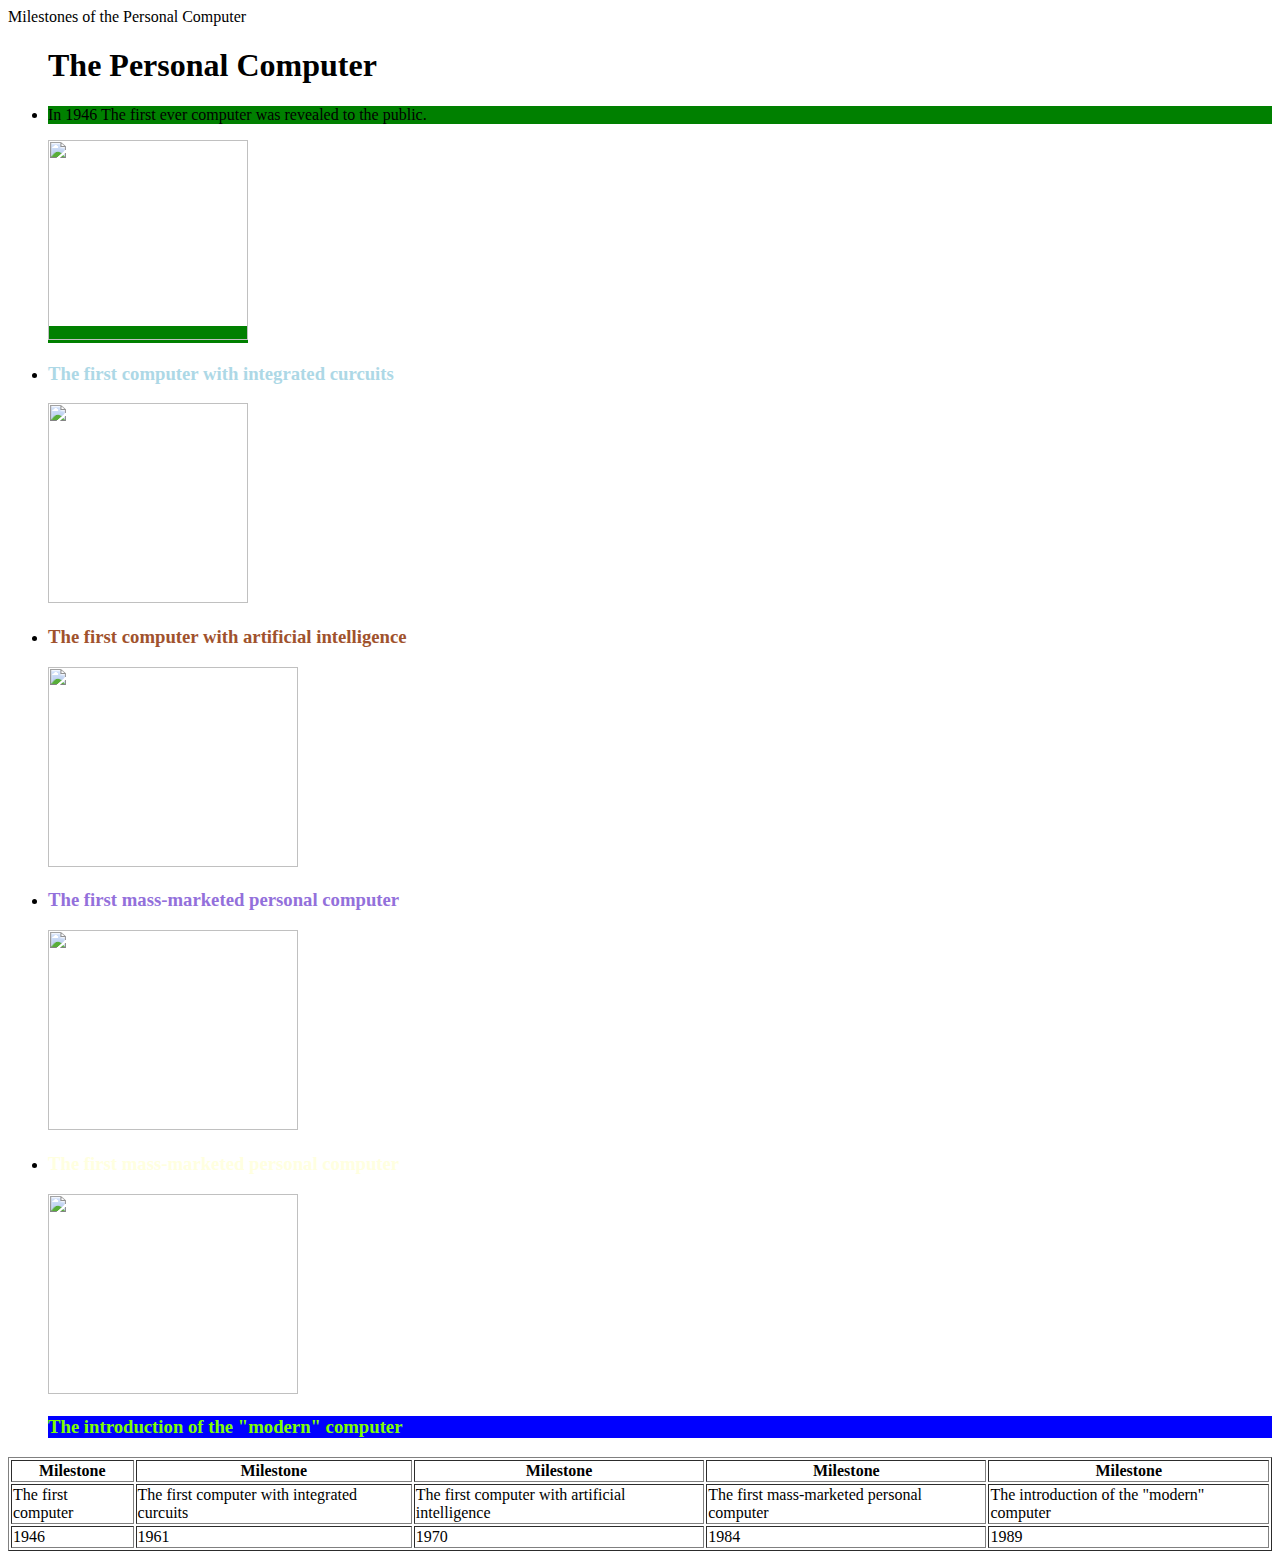
==== index.html @ 9191ef34 "Update index.html" ====
<!DOCTYPE html>
<html>
    <head>Milestones of the Personal Computer</head>

<style>
.class5{ color:chartreuse;}
.class4{color:LightYellow}
.class3{color:MediumPurple}
.class2{color:Sienna}
.class1{color:lightblue}
.class5{background-color:blue;}
.green{background-color:green;}
</style>
<body>
<ul>
    <h1>The Personal Computer</h1>
<li>
    <p class="green">In 1946 The first ever computer was revealed to the public.</p>
<a class="green" href="https://antonoson.blogspot.com/2021/04/first-generation-of-computer-first.html"><img src="https://bloximages.chicago2.vip.townnews.com/tucson.com/content/tncms/assets/v3/editorial/9/3e/93eb7683-ee08-58a2-beed-2b5cebd45675/5a7203351d893.image.jpg?resize=1200%2C918" width="200px" height="200px"></a></a>
</li>
<li>
<h3 class="class1">The first computer with integrated curcuits</h3>
<a href="https://www.timetoast.com/timelines/the-five-generations-of-computers-8d0c229b-edd8-413a-94ec-474d20cd8c9c"><img src="https://s3.amazonaws.com/s3.timetoast.com/public/uploads/photo/12516725/image/dad8a36eeb3a2742601018d800211eb7" width="200px" height="200px"></a></a>
</li>
<li>
<h3 class="class2">The first computer with artificial intelligence</h3>
<a href="http://justphonecallportal.blogspot.com/2016/02/computers-invented-to-solve-problems.html"><img src="https://th.bing.com/th/id/OIP.ohJ903aza0FZc6IkAXVh3QHaE4?pid=ImgDet&rs=1" width="250px" height="200px"></a></a>
</li>
<li>
<h3 class="class3">The first mass-marketed personal computer</h3>
<a href="https://www.businessinsider.in/What-8-of-the-world's-most-popular-tech-gadgets-looked-like-when-they-were-first-released/Nintendo-Switch-the-companys-latest-stab-at-handheld-gaming-was-released-in-2017-/slideshow/67916055.cms"><img src="https://www.businessinsider.in/thumb/msid-67916064,width-640,resizemode-4,imgsize-303662/What-8-of-the-worlds-most-popular-tech-gadgets-looked-like-when-they-were-first-released/The-Apple-Macintosh-made-its-debut-in-1984-as-the-first-mass-market-personal-computer-.jpg" width="250px" height="200px"></a></a>
</li>
<li>
    <h3 class="class4">The first mass-marketed personal computer</h3>
<a href="http://silvinhahba.blogspot.com/2016/10/all-about-laptop.html"><img src="https://th.bing.com/th/id/R.a243c72be94e93f1399f3399b06c7677?rik=hrhQ9%2b%2fJ1SSPHA&riu=http%3a%2f%2fwww.riskmanagementmonitor.com%2fwp-content%2fuploads%2f2014%2f12%2fLaptop1.jpg&ehk=OfidPRNnM1a1JERcjUs9J725LwV1tT7YdUTEmeAi5Gw%3d&risl=1&pid=ImgRaw&r=0" width="250px" height="200px"></a></a>
<h3 class="class5">The introduction of the "modern" computer</h3>
</ul>
<table border="1">
    <tr>
        <th>Milestone</th>
        <th>Milestone</th>
        <th>Milestone</th>
        <th>Milestone</th>
        <th>Milestone</th>
        
    </tr>
    <tr>
        <td>The first computer      </td>
        <td>The first computer with integrated curcuits</td>
        <td>The first computer with artificial intelligence</td>
        <td>The first mass-marketed personal computer</td>
        <td>The introduction of the "modern" computer</td>
        
    </tr>
    <tr>
        <td>1946</td>
        <td>1961</td>
        <td>1970</td>
        <td>1984</td>
        <td>1989</td>
        
    </tr>
    
</body>
</html>
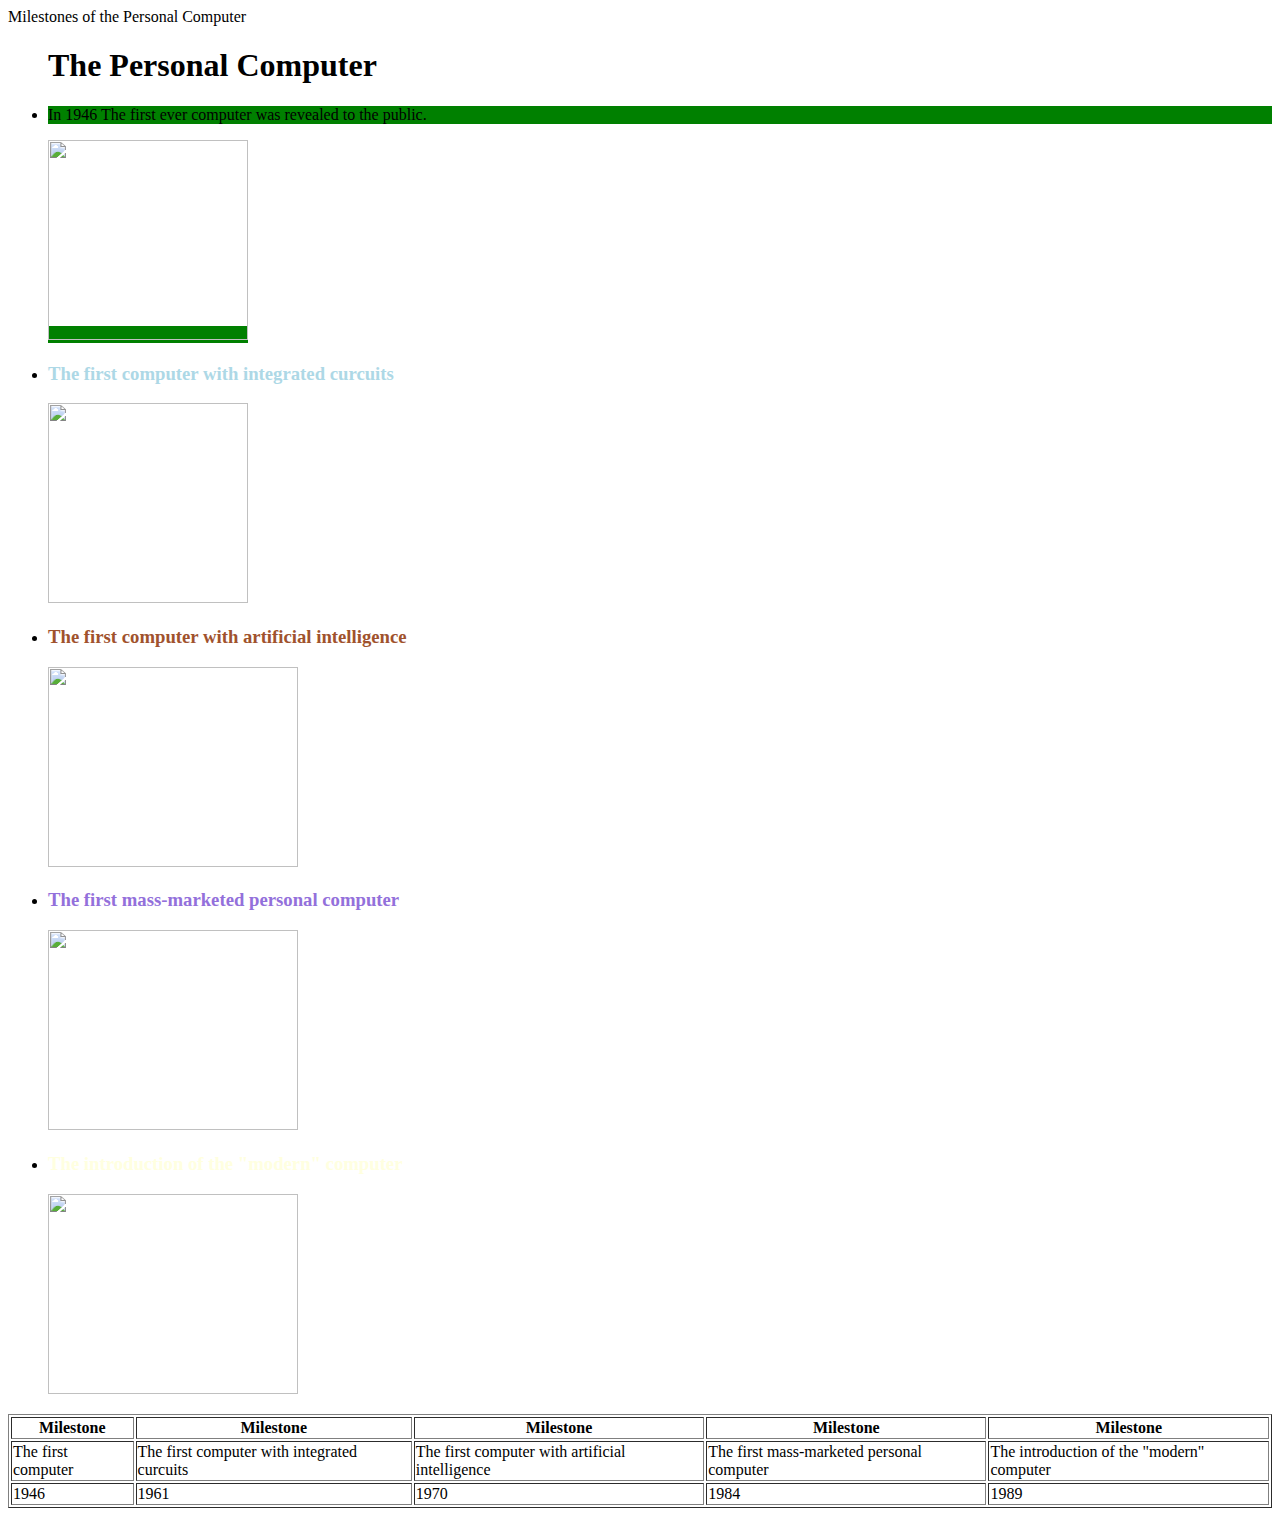
==== commit 3039d064: "Update index.html" ====
--- a/index.html
+++ b/index.html
@@ -31,9 +31,9 @@
 <a href="https://www.businessinsider.in/What-8-of-the-world's-most-popular-tech-gadgets-looked-like-when-they-were-first-released/Nintendo-Switch-the-companys-latest-stab-at-handheld-gaming-was-released-in-2017-/slideshow/67916055.cms"><img src="https://www.businessinsider.in/thumb/msid-67916064,width-640,resizemode-4,imgsize-303662/What-8-of-the-worlds-most-popular-tech-gadgets-looked-like-when-they-were-first-released/The-Apple-Macintosh-made-its-debut-in-1984-as-the-first-mass-market-personal-computer-.jpg" width="250px" height="200px"></a></a>
 </li>
 <li>
-    <h3 class="class4">The first mass-marketed personal computer</h3>
+    <h3 class="class4">The introduction of the "modern" computer</h3>
 <a href="http://silvinhahba.blogspot.com/2016/10/all-about-laptop.html"><img src="https://th.bing.com/th/id/R.a243c72be94e93f1399f3399b06c7677?rik=hrhQ9%2b%2fJ1SSPHA&riu=http%3a%2f%2fwww.riskmanagementmonitor.com%2fwp-content%2fuploads%2f2014%2f12%2fLaptop1.jpg&ehk=OfidPRNnM1a1JERcjUs9J725LwV1tT7YdUTEmeAi5Gw%3d&risl=1&pid=ImgRaw&r=0" width="250px" height="200px"></a></a>
-<h3 class="class5">The introduction of the "modern" computer</h3>
+</li>
 </ul>
 <table border="1">
     <tr>
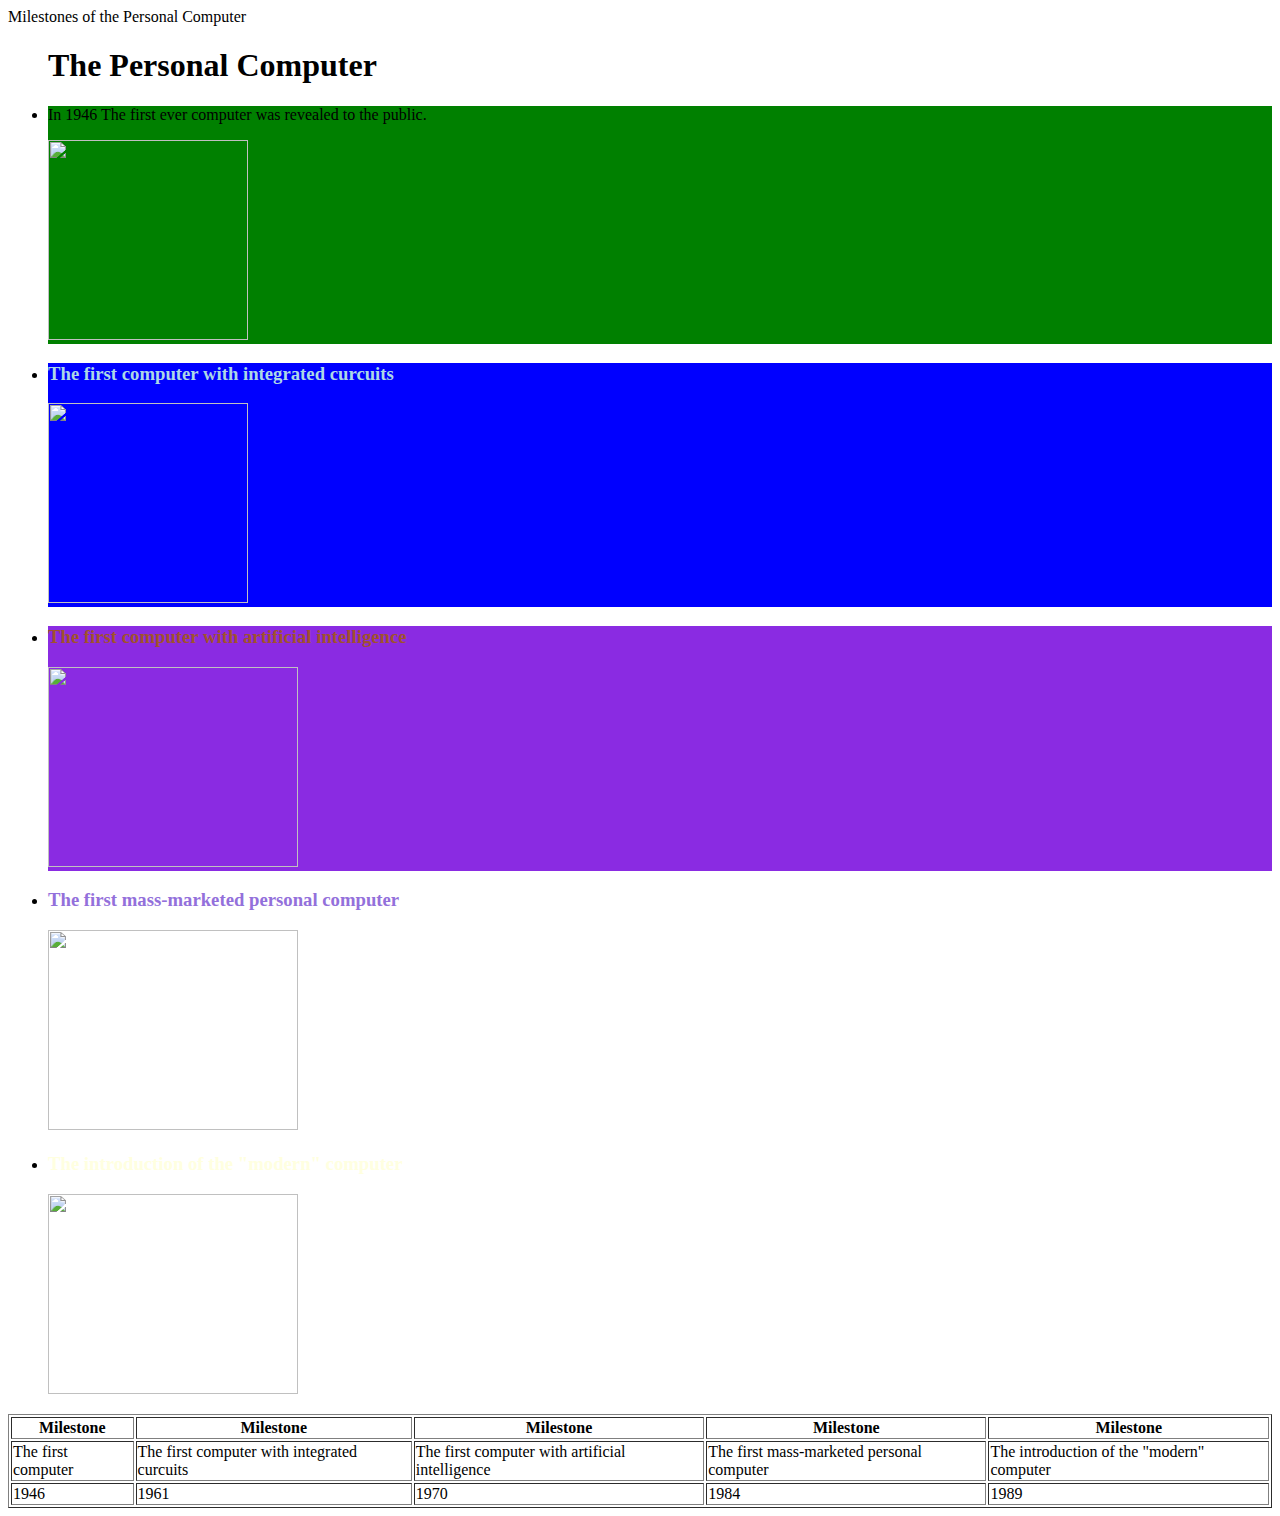
==== commit 99e7bbed: "Update index.html" ====
--- a/index.html
+++ b/index.html
@@ -9,28 +9,32 @@
 .class2{color:Sienna}
 .class1{color:lightblue}
 .class5{background-color:blue;}
-.green{background-color:green;}
+
+
+.li1{background-color:green;}
+.li2{background-color:blue;}
+.li3{background-color:blueviolet;}
 </style>
 <body>
 <ul>
     <h1>The Personal Computer</h1>
-<li>
-    <p class="green">In 1946 The first ever computer was revealed to the public.</p>
-<a class="green" href="https://antonoson.blogspot.com/2021/04/first-generation-of-computer-first.html"><img src="https://bloximages.chicago2.vip.townnews.com/tucson.com/content/tncms/assets/v3/editorial/9/3e/93eb7683-ee08-58a2-beed-2b5cebd45675/5a7203351d893.image.jpg?resize=1200%2C918" width="200px" height="200px"></a></a>
+<li class="li1">
+    <p>In 1946 The first ever computer was revealed to the public.</p>
+<a href="https://antonoson.blogspot.com/2021/04/first-generation-of-computer-first.html"><img src="https://bloximages.chicago2.vip.townnews.com/tucson.com/content/tncms/assets/v3/editorial/9/3e/93eb7683-ee08-58a2-beed-2b5cebd45675/5a7203351d893.image.jpg?resize=1200%2C918" width="200px" height="200px"></a></a>
 </li>
-<li>
+<li class="li2">
 <h3 class="class1">The first computer with integrated curcuits</h3>
 <a href="https://www.timetoast.com/timelines/the-five-generations-of-computers-8d0c229b-edd8-413a-94ec-474d20cd8c9c"><img src="https://s3.amazonaws.com/s3.timetoast.com/public/uploads/photo/12516725/image/dad8a36eeb3a2742601018d800211eb7" width="200px" height="200px"></a></a>
 </li>
-<li>
+<li class="li3">
 <h3 class="class2">The first computer with artificial intelligence</h3>
 <a href="http://justphonecallportal.blogspot.com/2016/02/computers-invented-to-solve-problems.html"><img src="https://th.bing.com/th/id/OIP.ohJ903aza0FZc6IkAXVh3QHaE4?pid=ImgDet&rs=1" width="250px" height="200px"></a></a>
 </li>
-<li>
+<li class="li4">
 <h3 class="class3">The first mass-marketed personal computer</h3>
 <a href="https://www.businessinsider.in/What-8-of-the-world's-most-popular-tech-gadgets-looked-like-when-they-were-first-released/Nintendo-Switch-the-companys-latest-stab-at-handheld-gaming-was-released-in-2017-/slideshow/67916055.cms"><img src="https://www.businessinsider.in/thumb/msid-67916064,width-640,resizemode-4,imgsize-303662/What-8-of-the-worlds-most-popular-tech-gadgets-looked-like-when-they-were-first-released/The-Apple-Macintosh-made-its-debut-in-1984-as-the-first-mass-market-personal-computer-.jpg" width="250px" height="200px"></a></a>
 </li>
-<li>
+<li class="li5">
     <h3 class="class4">The introduction of the "modern" computer</h3>
 <a href="http://silvinhahba.blogspot.com/2016/10/all-about-laptop.html"><img src="https://th.bing.com/th/id/R.a243c72be94e93f1399f3399b06c7677?rik=hrhQ9%2b%2fJ1SSPHA&riu=http%3a%2f%2fwww.riskmanagementmonitor.com%2fwp-content%2fuploads%2f2014%2f12%2fLaptop1.jpg&ehk=OfidPRNnM1a1JERcjUs9J725LwV1tT7YdUTEmeAi5Gw%3d&risl=1&pid=ImgRaw&r=0" width="250px" height="200px"></a></a>
 </li>
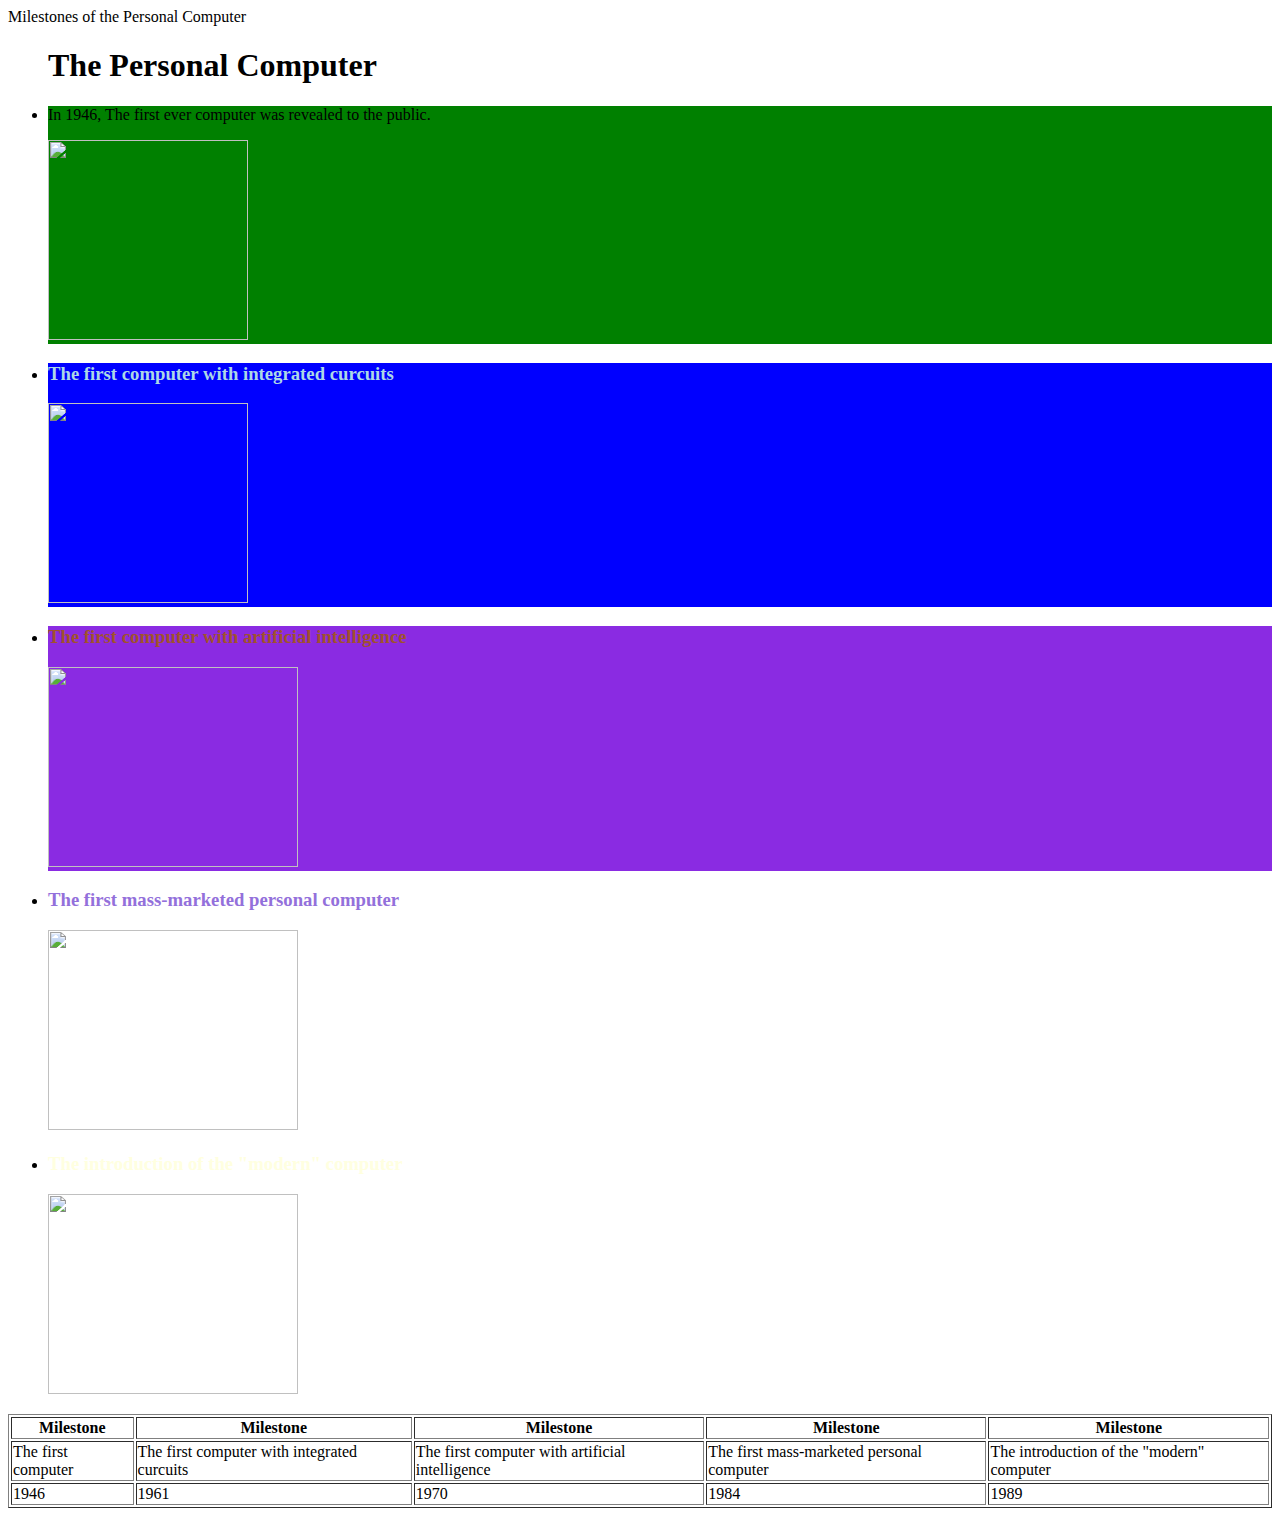
==== commit 02cbea9a: "Update index.html" ====
--- a/index.html
+++ b/index.html
@@ -19,7 +19,7 @@
 <ul>
     <h1>The Personal Computer</h1>
 <li class="li1">
-    <p>In 1946 The first ever computer was revealed to the public.</p>
+    <p>In 1946, The first ever computer was revealed to the public.</p>
 <a href="https://antonoson.blogspot.com/2021/04/first-generation-of-computer-first.html"><img src="https://bloximages.chicago2.vip.townnews.com/tucson.com/content/tncms/assets/v3/editorial/9/3e/93eb7683-ee08-58a2-beed-2b5cebd45675/5a7203351d893.image.jpg?resize=1200%2C918" width="200px" height="200px"></a></a>
 </li>
 <li class="li2">
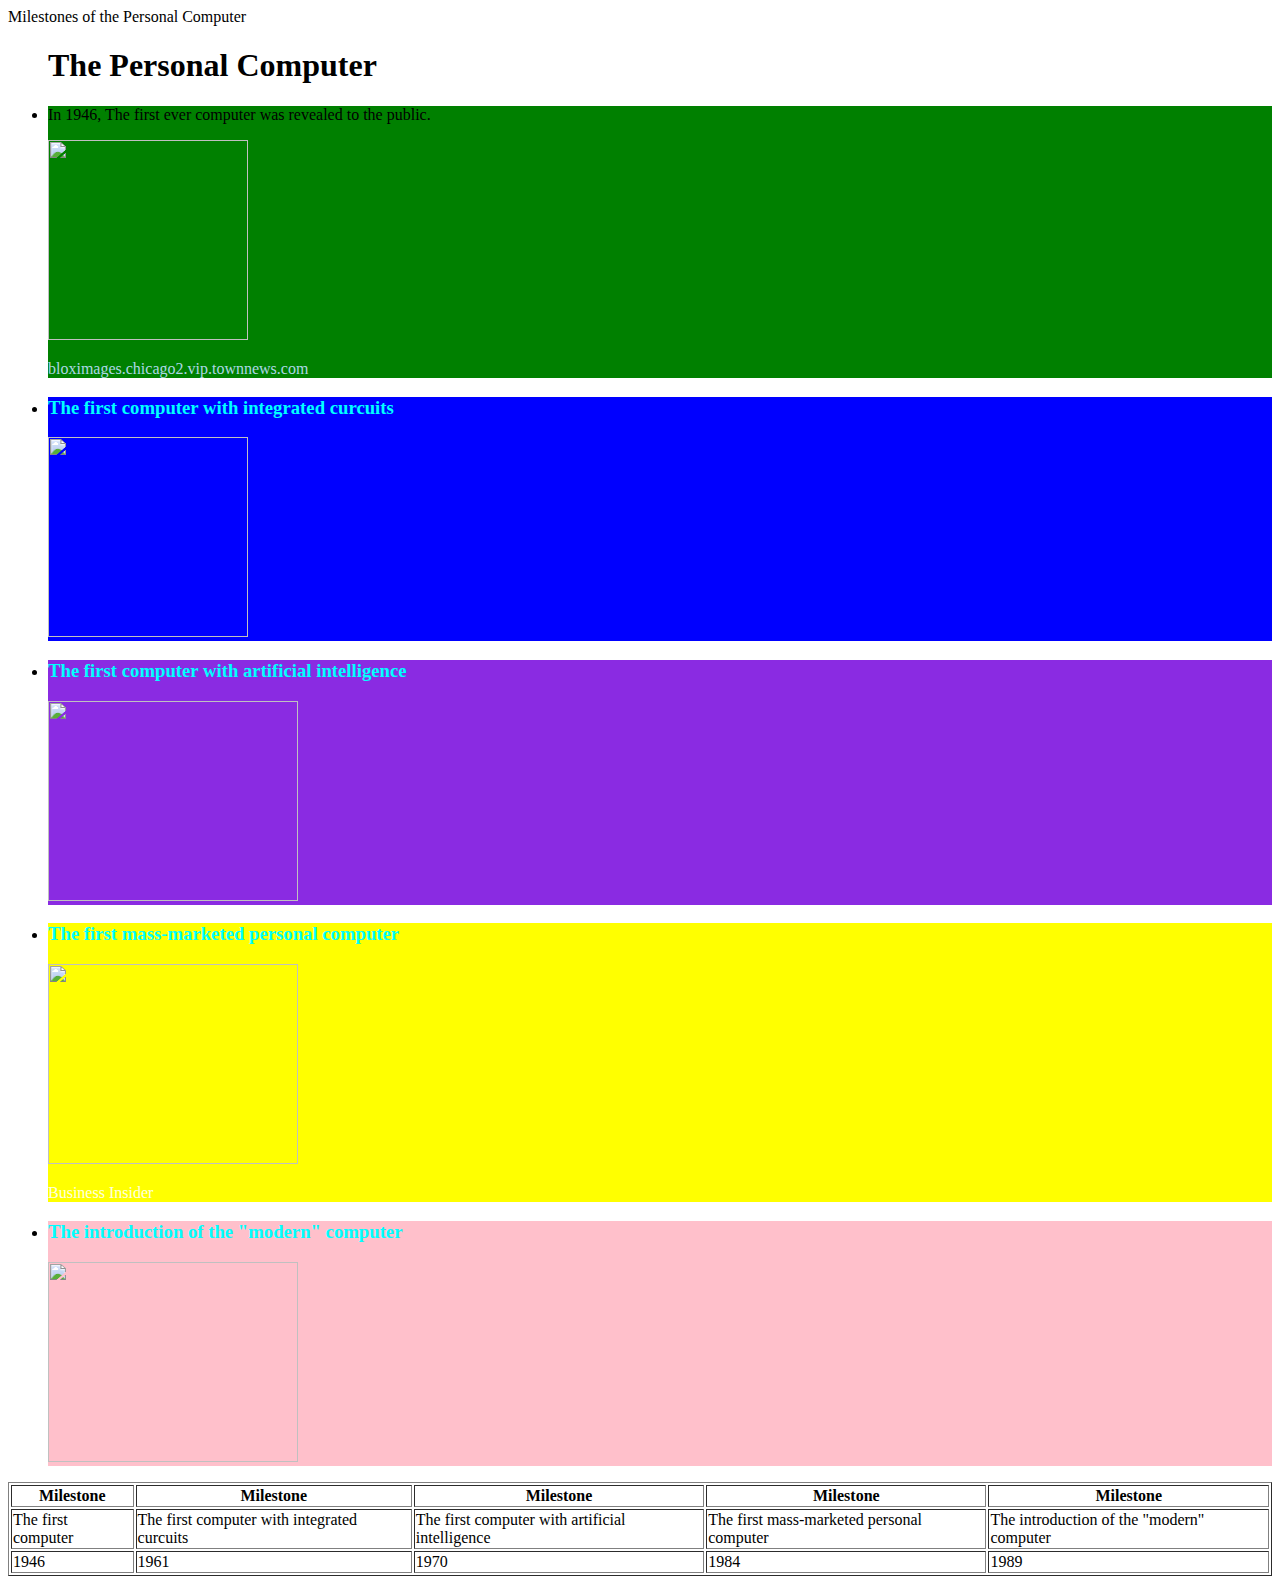
==== commit ba42e610: "Update index.html" ====
--- a/index.html
+++ b/index.html
@@ -9,11 +9,13 @@
 .class2{color:Sienna}
 .class1{color:lightblue}
 .class5{background-color:blue;}
-
+h3 {color:aqua;}
 
 .li1{background-color:green;}
 .li2{background-color:blue;}
 .li3{background-color:blueviolet;}
+.li4{background-color:yellow;}
+.li5{background-color:pink;}
 </style>
 <body>
 <ul>
@@ -21,22 +23,27 @@
 <li class="li1">
     <p>In 1946, The first ever computer was revealed to the public.</p>
 <a href="https://antonoson.blogspot.com/2021/04/first-generation-of-computer-first.html"><img src="https://bloximages.chicago2.vip.townnews.com/tucson.com/content/tncms/assets/v3/editorial/9/3e/93eb7683-ee08-58a2-beed-2b5cebd45675/5a7203351d893.image.jpg?resize=1200%2C918" width="200px" height="200px"></a></a>
+<p class="class1">bloximages.chicago2.vip.townnews.com</p>
 </li>
 <li class="li2">
-<h3 class="class1">The first computer with integrated curcuits</h3>
+<h3>The first computer with integrated curcuits</h3>
 <a href="https://www.timetoast.com/timelines/the-five-generations-of-computers-8d0c229b-edd8-413a-94ec-474d20cd8c9c"><img src="https://s3.amazonaws.com/s3.timetoast.com/public/uploads/photo/12516725/image/dad8a36eeb3a2742601018d800211eb7" width="200px" height="200px"></a></a>
+<p class="class2"></p>
 </li>
 <li class="li3">
-<h3 class="class2">The first computer with artificial intelligence</h3>
+<h3>The first computer with artificial intelligence</h3>
 <a href="http://justphonecallportal.blogspot.com/2016/02/computers-invented-to-solve-problems.html"><img src="https://th.bing.com/th/id/OIP.ohJ903aza0FZc6IkAXVh3QHaE4?pid=ImgDet&rs=1" width="250px" height="200px"></a></a>
+<p class="class3"></p>
 </li>
 <li class="li4">
-<h3 class="class3">The first mass-marketed personal computer</h3>
+<h3>The first mass-marketed personal computer</h3>
 <a href="https://www.businessinsider.in/What-8-of-the-world's-most-popular-tech-gadgets-looked-like-when-they-were-first-released/Nintendo-Switch-the-companys-latest-stab-at-handheld-gaming-was-released-in-2017-/slideshow/67916055.cms"><img src="https://www.businessinsider.in/thumb/msid-67916064,width-640,resizemode-4,imgsize-303662/What-8-of-the-worlds-most-popular-tech-gadgets-looked-like-when-they-were-first-released/The-Apple-Macintosh-made-its-debut-in-1984-as-the-first-mass-market-personal-computer-.jpg" width="250px" height="200px"></a></a>
+<p class="class4"> Business Insider</p>
 </li>
 <li class="li5">
-    <h3 class="class4">The introduction of the "modern" computer</h3>
+    <h3>The introduction of the "modern" computer</h3>
 <a href="http://silvinhahba.blogspot.com/2016/10/all-about-laptop.html"><img src="https://th.bing.com/th/id/R.a243c72be94e93f1399f3399b06c7677?rik=hrhQ9%2b%2fJ1SSPHA&riu=http%3a%2f%2fwww.riskmanagementmonitor.com%2fwp-content%2fuploads%2f2014%2f12%2fLaptop1.jpg&ehk=OfidPRNnM1a1JERcjUs9J725LwV1tT7YdUTEmeAi5Gw%3d&risl=1&pid=ImgRaw&r=0" width="250px" height="200px"></a></a>
+<p class="class5"></p>
 </li>
 </ul>
 <table border="1">
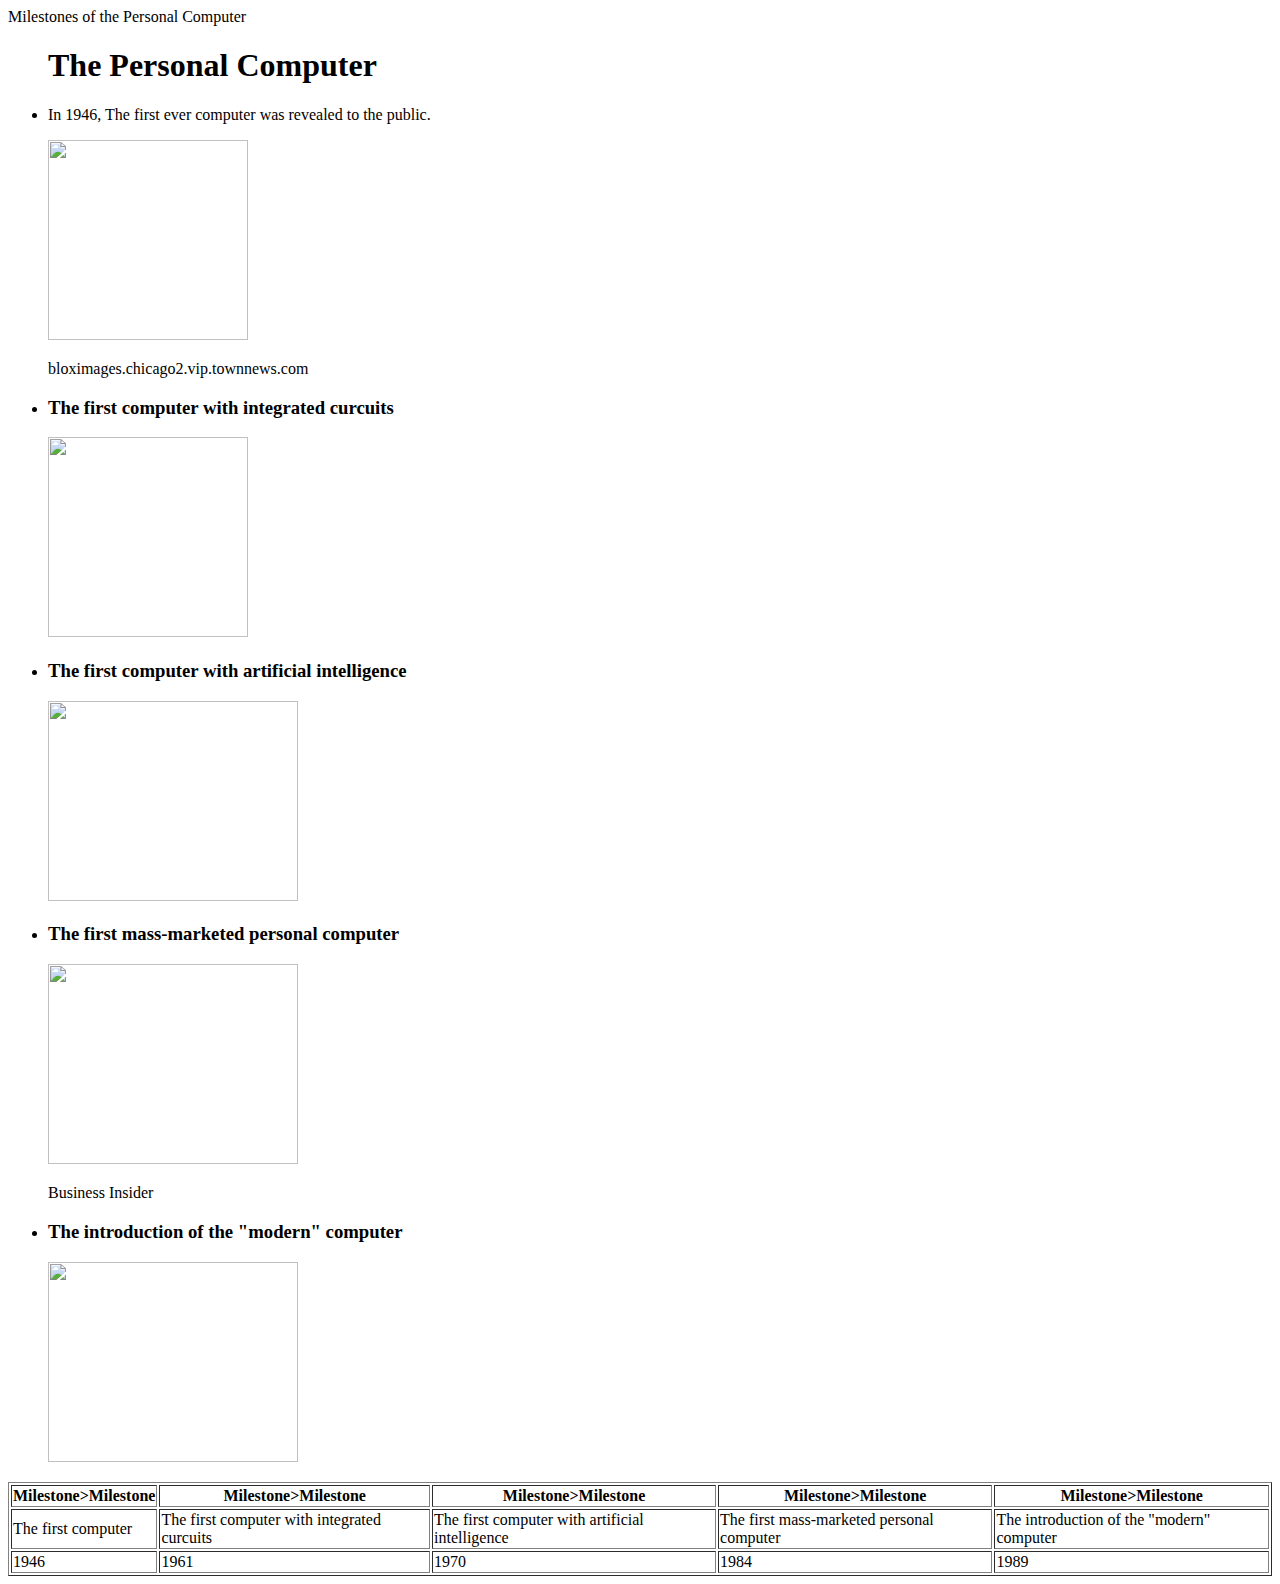
==== commit cc73546e: "asdasd" ====
--- a/index.html
+++ b/index.html
@@ -2,21 +2,7 @@
 <html>
     <head>Milestones of the Personal Computer</head>
 
-<style>
-.class5{ color:chartreuse;}
-.class4{color:LightYellow}
-.class3{color:MediumPurple}
-.class2{color:Sienna}
-.class1{color:lightblue}
-.class5{background-color:blue;}
-h3 {color:aqua;}
 
-.li1{background-color:green;}
-.li2{background-color:blue;}
-.li3{background-color:blueviolet;}
-.li4{background-color:yellow;}
-.li5{background-color:pink;}
-</style>
 <body>
 <ul>
     <h1>The Personal Computer</h1>
@@ -48,11 +34,11 @@
 </ul>
 <table border="1">
     <tr>
-        <th>Milestone</th>
-        <th>Milestone</th>
-        <th>Milestone</th>
-        <th>Milestone</th>
-        <th>Milestone</th>
+        <th <a href="Thefirstcomputerwasrevealed.html">Milestone</a>>Milestone</th>
+        <th <a href="Integratedcurcuits.html">Milestone</a>>Milestone</th>
+        <th <a href="Artafitialinteeligence.html">Milestone</a>>Milestone</th>
+        <th <a href="Mass-marketed.html">Milestone</a>>Milestone</th>
+        <th <a href="modernpc.html">Milestone</a>>Milestone</th>
         
     </tr>
     <tr>
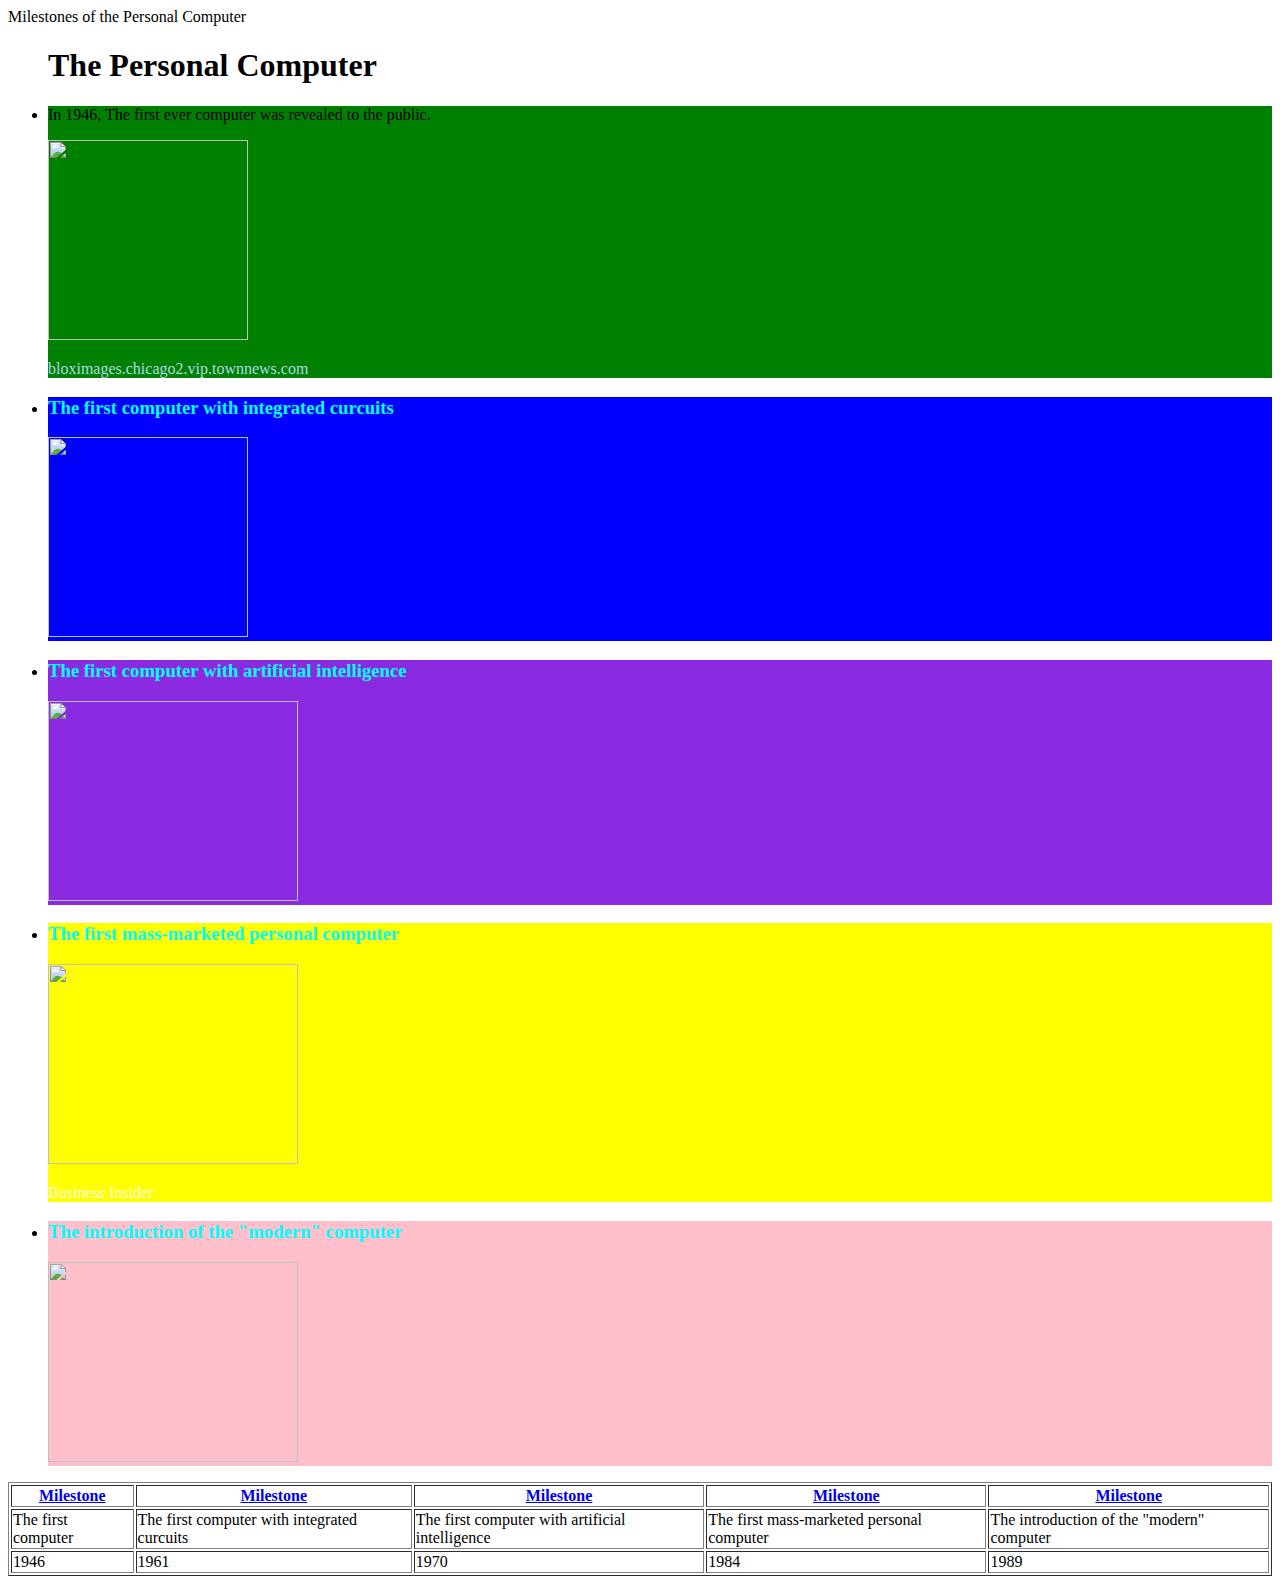
==== commit d8f35d64: "sdfsdf" ====
--- a/index.html
+++ b/index.html
@@ -1,12 +1,13 @@
 <!DOCTYPE html>
 <html>
-    <head>Milestones of the Personal Computer</head>
-
-
+    <head>Milestones of the Personal Computer
+    <link rel="stylesheet" href="style.css">
+</head>
 <body>
-<ul>
+    <ul>
     <h1>The Personal Computer</h1>
-<li class="li1">
+    
+    <li class="li1">
     <p>In 1946, The first ever computer was revealed to the public.</p>
 <a href="https://antonoson.blogspot.com/2021/04/first-generation-of-computer-first.html"><img src="https://bloximages.chicago2.vip.townnews.com/tucson.com/content/tncms/assets/v3/editorial/9/3e/93eb7683-ee08-58a2-beed-2b5cebd45675/5a7203351d893.image.jpg?resize=1200%2C918" width="200px" height="200px"></a></a>
 <p class="class1">bloximages.chicago2.vip.townnews.com</p>
@@ -16,6 +17,7 @@
 <a href="https://www.timetoast.com/timelines/the-five-generations-of-computers-8d0c229b-edd8-413a-94ec-474d20cd8c9c"><img src="https://s3.amazonaws.com/s3.timetoast.com/public/uploads/photo/12516725/image/dad8a36eeb3a2742601018d800211eb7" width="200px" height="200px"></a></a>
 <p class="class2"></p>
 </li>
+
 <li class="li3">
 <h3>The first computer with artificial intelligence</h3>
 <a href="http://justphonecallportal.blogspot.com/2016/02/computers-invented-to-solve-problems.html"><img src="https://th.bing.com/th/id/OIP.ohJ903aza0FZc6IkAXVh3QHaE4?pid=ImgDet&rs=1" width="250px" height="200px"></a></a>
@@ -30,15 +32,20 @@
     <h3>The introduction of the "modern" computer</h3>
 <a href="http://silvinhahba.blogspot.com/2016/10/all-about-laptop.html"><img src="https://th.bing.com/th/id/R.a243c72be94e93f1399f3399b06c7677?rik=hrhQ9%2b%2fJ1SSPHA&riu=http%3a%2f%2fwww.riskmanagementmonitor.com%2fwp-content%2fuploads%2f2014%2f12%2fLaptop1.jpg&ehk=OfidPRNnM1a1JERcjUs9J725LwV1tT7YdUTEmeAi5Gw%3d&risl=1&pid=ImgRaw&r=0" width="250px" height="200px"></a></a>
 <p class="class5"></p>
+
 </li>
 </ul>
 <table border="1">
     <tr>
-        <th <a href="Thefirstcomputerwasrevealed.html">Milestone</a>>Milestone</th>
-        <th <a href="Integratedcurcuits.html">Milestone</a>>Milestone</th>
-        <th <a href="Artafitialinteeligence.html">Milestone</a>>Milestone</th>
-        <th <a href="Mass-marketed.html">Milestone</a>>Milestone</th>
-        <th <a href="modernpc.html">Milestone</a>>Milestone</th>
+        <th> <a href="Thefirstcomputerwasrevealed.html">Milestone</a>
+        </th>
+        <th> <a href="Integratedcurcuits.html">Milestone</a>
+        </th>
+        <th> <a href="Artafitialinteeligence.html">Milestone</a>
+        </th>
+        <th> <a href="Mass-marketed.html">Milestone</a>
+        </th>
+        <th> <a href="modernpc.html">Milestone</a></th>
         
     </tr>
     <tr>
--- a/style.css
+++ b/style.css
@@ -0,0 +1,23 @@
+
+    .class5{ color:chartreuse;}
+    .class4{color:LightYellow}
+    .class3{color:MediumPurple}
+    .class2{color:Sienna}
+    .class1{color:lightblue}
+    .class5{background-color:blue;}
+    h3 {color:aqua;}
+    
+    .li1{background-color:green;}
+    .li2{background-color:blue;}
+    .li3{background-color:blueviolet;}
+    .li4{background-color:yellow;}
+    .li5{background-color:pink;}
+   
+    header{text-align: center;
+    color:red;
+    font-size:40px;
+    font-family:Fantasy; }
+    
+    a:hover {
+        color: skyblue;
+      }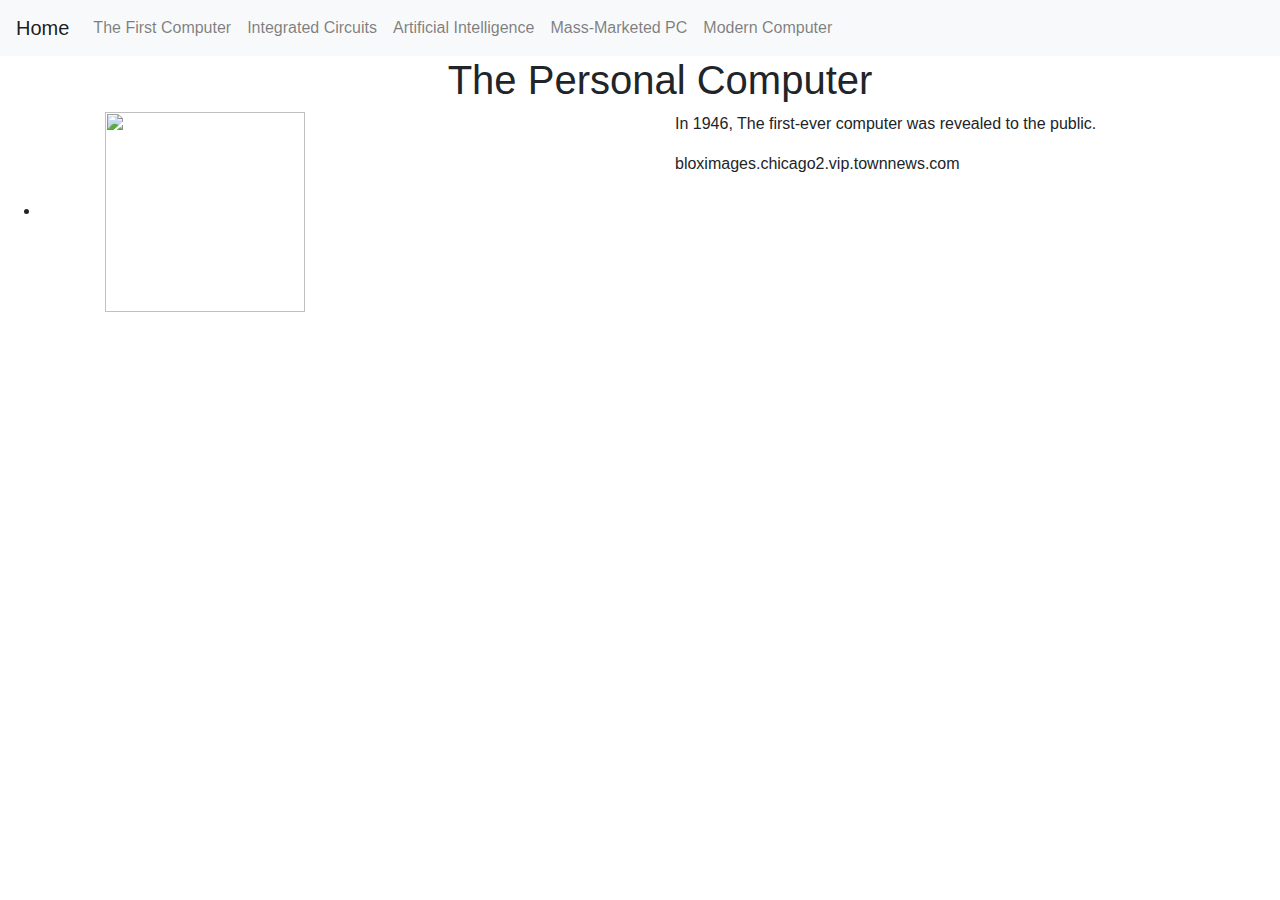
==== commit 3795af55: "fddsf" ====
--- a/index.html
+++ b/index.html
@@ -1,69 +1,61 @@
 <!DOCTYPE html>
 <html>
-    <head>Milestones of the Personal Computer
-    <link rel="stylesheet" href="style.css">
+<head>
+    <title>Milestones of the Personal Computer</title>
+    <link rel="stylesheet" href="https://maxcdn.bootstrapcdn.com/bootstrap/4.5.2/css/bootstrap.min.css">
 </head>
 <body>
-    <ul>
-    <h1>The Personal Computer</h1>
+
+<nav class="navbar navbar-expand-lg navbar-light bg-light">
+    <a class="navbar-brand" href="index.html">Home</a>
+    <button class="navbar-toggler" type="button" data-toggle="collapse" data-target="#navbarNav" aria-controls="navbarNav" aria-expanded="false" aria-label="Toggle navigation">
+        <span class="navbar-toggler-icon"></span>
+    </button>
+    <div class="collapse navbar-collapse" id="navbarNav">
+        <ul class="navbar-nav">
+            <li class="nav-item">
+                <a class="nav-link" href="Thefirstcomputerwasrevealed.html">The First Computer</a>
+            </li>
+            <li class="nav-item">
+                <a class="nav-link" href="Integratedcurcuits.html">Integrated Circuits</a>
+            </li>
+            <li class="nav-item">
+                <a class="nav-link" href="Artafitialinteeligence.html">Artificial Intelligence</a>
+            </li>
+            <li class="nav-item">
+                <a class="nav-link" href="Mass-marketed.html">Mass-Marketed PC</a>
+            </li>
+            <li class="nav-item">
+                <a class="nav-link" href="modernpc.html">Modern Computer</a>
+            </li>
+        </ul>
+    </div>
+</nav>
+
+<ul>
+    <h1 class="text-center">The Personal Computer</h1>
     
     <li class="li1">
-    <p>In 1946, The first ever computer was revealed to the public.</p>
-<a href="https://antonoson.blogspot.com/2021/04/first-generation-of-computer-first.html"><img src="https://bloximages.chicago2.vip.townnews.com/tucson.com/content/tncms/assets/v3/editorial/9/3e/93eb7683-ee08-58a2-beed-2b5cebd45675/5a7203351d893.image.jpg?resize=1200%2C918" width="200px" height="200px"></a></a>
-<p class="class1">bloximages.chicago2.vip.townnews.com</p>
-</li>
-<li class="li2">
-<h3>The first computer with integrated curcuits</h3>
-<a href="https://www.timetoast.com/timelines/the-five-generations-of-computers-8d0c229b-edd8-413a-94ec-474d20cd8c9c"><img src="https://s3.amazonaws.com/s3.timetoast.com/public/uploads/photo/12516725/image/dad8a36eeb3a2742601018d800211eb7" width="200px" height="200px"></a></a>
-<p class="class2"></p>
-</li>
+        <div class="container">
+            <div class="row">
+                <div class="col-md-6">
+                    <img src="https://bloximages.chicago2.vip.townnews.com/tucson.com/content/tncms/assets/v3/editorial/9/3e/93eb7683-ee08-58a2-beed-2b5cebd45675/5a7203351d893.image.jpg?resize=1200%2C918" width="200px" height="200px">
+                </div>
+                <div class="col-md-6">
+                    <p>In 1946, The first-ever computer was revealed to the public.</p>
+                    <p class="class1">bloximages.chicago2.vip.townnews.com</p>
+                </div>
+            </div>
+        </div>
+    </li>
+    
+    <!-- Repeat similar structure for other milestone pages -->
 
-<li class="li3">
-<h3>The first computer with artificial intelligence</h3>
-<a href="http://justphonecallportal.blogspot.com/2016/02/computers-invented-to-solve-problems.html"><img src="https://th.bing.com/th/id/OIP.ohJ903aza0FZc6IkAXVh3QHaE4?pid=ImgDet&rs=1" width="250px" height="200px"></a></a>
-<p class="class3"></p>
-</li>
-<li class="li4">
-<h3>The first mass-marketed personal computer</h3>
-<a href="https://www.businessinsider.in/What-8-of-the-world's-most-popular-tech-gadgets-looked-like-when-they-were-first-released/Nintendo-Switch-the-companys-latest-stab-at-handheld-gaming-was-released-in-2017-/slideshow/67916055.cms"><img src="https://www.businessinsider.in/thumb/msid-67916064,width-640,resizemode-4,imgsize-303662/What-8-of-the-worlds-most-popular-tech-gadgets-looked-like-when-they-were-first-released/The-Apple-Macintosh-made-its-debut-in-1984-as-the-first-mass-market-personal-computer-.jpg" width="250px" height="200px"></a></a>
-<p class="class4"> Business Insider</p>
-</li>
-<li class="li5">
-    <h3>The introduction of the "modern" computer</h3>
-<a href="http://silvinhahba.blogspot.com/2016/10/all-about-laptop.html"><img src="https://th.bing.com/th/id/R.a243c72be94e93f1399f3399b06c7677?rik=hrhQ9%2b%2fJ1SSPHA&riu=http%3a%2f%2fwww.riskmanagementmonitor.com%2fwp-content%2fuploads%2f2014%2f12%2fLaptop1.jpg&ehk=OfidPRNnM1a1JERcjUs9J725LwV1tT7YdUTEmeAi5Gw%3d&risl=1&pid=ImgRaw&r=0" width="250px" height="200px"></a></a>
-<p class="class5"></p>
+</ul>
 
-</li>
-</ul>
-<table border="1">
-    <tr>
-        <th> <a href="Thefirstcomputerwasrevealed.html">Milestone</a>
-        </th>
-        <th> <a href="Integratedcurcuits.html">Milestone</a>
-        </th>
-        <th> <a href="Artafitialinteeligence.html">Milestone</a>
-        </th>
-        <th> <a href="Mass-marketed.html">Milestone</a>
-        </th>
-        <th> <a href="modernpc.html">Milestone</a></th>
-        
-    </tr>
-    <tr>
-        <td>The first computer      </td>
-        <td>The first computer with integrated curcuits</td>
-        <td>The first computer with artificial intelligence</td>
-        <td>The first mass-marketed personal computer</td>
-        <td>The introduction of the "modern" computer</td>
-        
-    </tr>
-    <tr>
-        <td>1946</td>
-        <td>1961</td>
-        <td>1970</td>
-        <td>1984</td>
-        <td>1989</td>
-        
-    </tr>
-    
+<!-- Include Bootstrap JS for dropdown functionality -->
+<script src="https://cdnjs.cloudflare.com/ajax/libs/jquery/3.5.1/jquery.min.js"></script>
+<script src="https://cdnjs.cloudflare.com/ajax/libs/popper.js/1.16.0/umd/popper.min.js"></script>
+<script src="https://maxcdn.bootstrapcdn.com/bootstrap/4.5.2/js/bootstrap.min.js"></script>
 </body>
 </html>